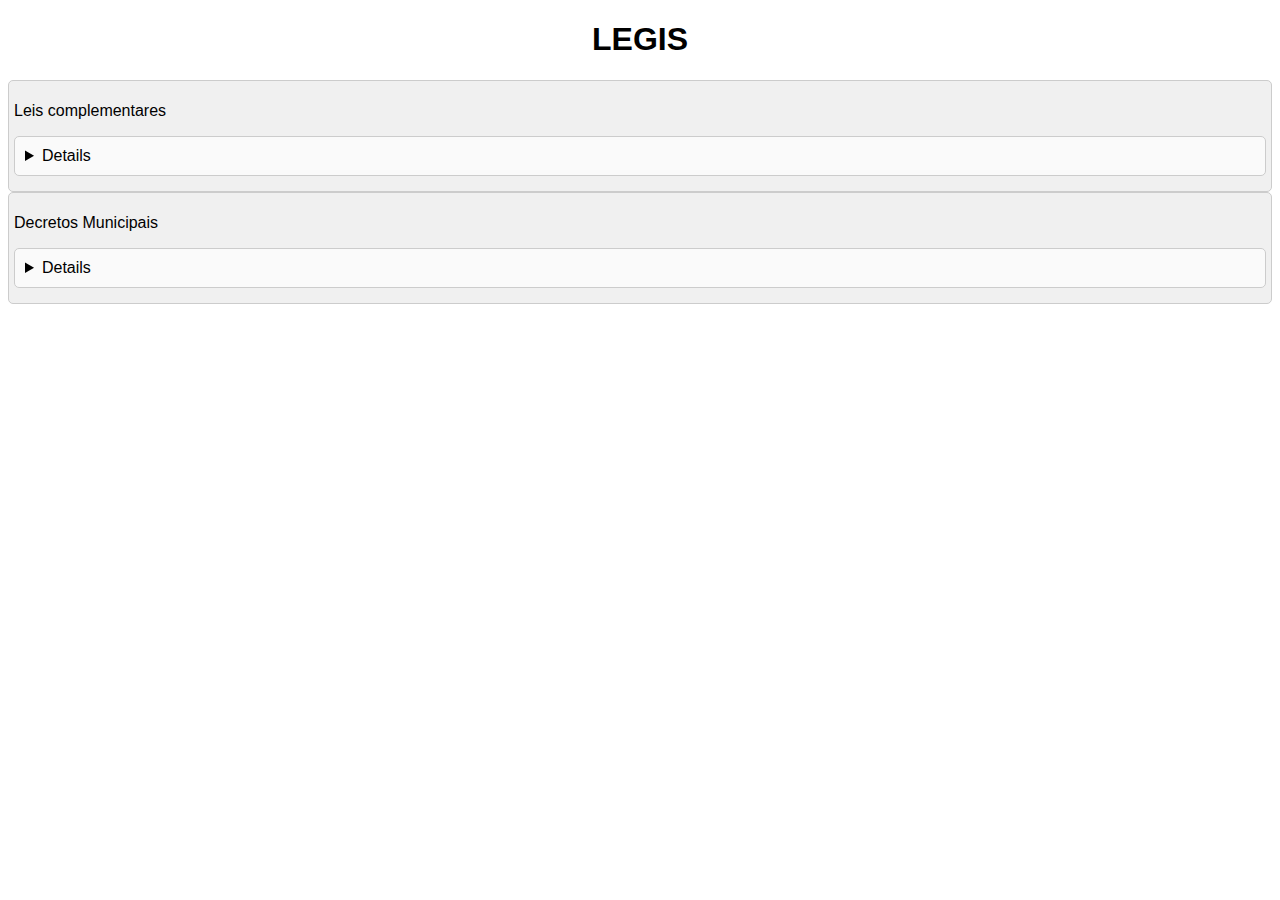
==== index.html @ d37cf083 "Add files via upload" ====
<!DOCTYPE html>
<html lang="pt-br">
<head>
    <meta charset="UTF-8">
    <meta name="viewport" content="width=device-width, initial-scale=1.0">
    <link rel="stylesheet" href="principal.css">
    <title>Legis Wederson</title>
</head>
<body>
    <h1>Legis</h1>
    <summary>
        <p>Leis complementares</p>
        <details>
            <table>
                <thead>
                    <tr>
                        <th>Número</th>
                        <th>Ano</th>
                        <th>Ementa</th>
                        <th>Link</th>
                    </tr>
                </thead>
                <tbody>
                    <tr>
                        <td>22</td>
                        <td>2020</td>
                        <td>Institui o Código Municipal de Posturas de Bom Jardim de Minas-MG.</td>
                        <td><a href="LCM/22/"><input type="button" value="Link"></a></td>
                    </tr>
                </tbody>
            </table>
        </details>
    </summary>

    <summary>
        <p>Decretos Municipais</p>
        <details>
            <table>
                <thead>
                    <tr>
                        <th>Número</th>
                        <th>Ano</th>
                        <th>Ementa</th>
                        <th>Link</th>
                    </tr>
                </thead>
                <tbody>
                    <tr>
                        <td>162</td>
                        <td>2023</td>
                        <td>Regulamenta no município dispositivos de que tratam da liberdade econômica.</td>
                        <td><a href="LM/2023_162/"><input type="button" value="Link"></a></td>
                    </tr>
                </tbody>
            </table>
        </details>
    </summary>
</body>
</html>
---- principal.css ----
body{
    font-family: sans-serif;
}
h1{
    text-align: center;
    text-transform: uppercase;
}
summary {
    cursor: pointer;
    padding: 5px;
    background-color: #f0f0f0;
    border: 1px solid #ccc;
    border-radius: 5px;
}

details > summary::before {
    content: '';
}

details {
    margin: 10px 0;
    padding: 10px;
    border: 1px solid #ccc;
    border-radius: 5px;
    background-color: #fafafa;
}
table{
    border-top: 1px solid black;
    border-bottom: 1px solid black;
    border-collapse: collapse;
    margin: auto;
}
th{
    text-align: center;
    border-top: 1px solid black;
    border-bottom: 1px solid black;
}
td{
    text-align: center;
    border-top: 1px dotted black;
    padding:0px 7px;
}
input[type='button'] {
    color: #fff;
    background-color: green;
    border: 1px solid yellow;
    border-radius: 5px;
    cursor: pointer;
    font-size: 1em;
    margin: 0 0 0 5px;
    padding: 5px 10px;
    text-align: center;
    text-decoration: none;
    text-transform: uppercase;
}
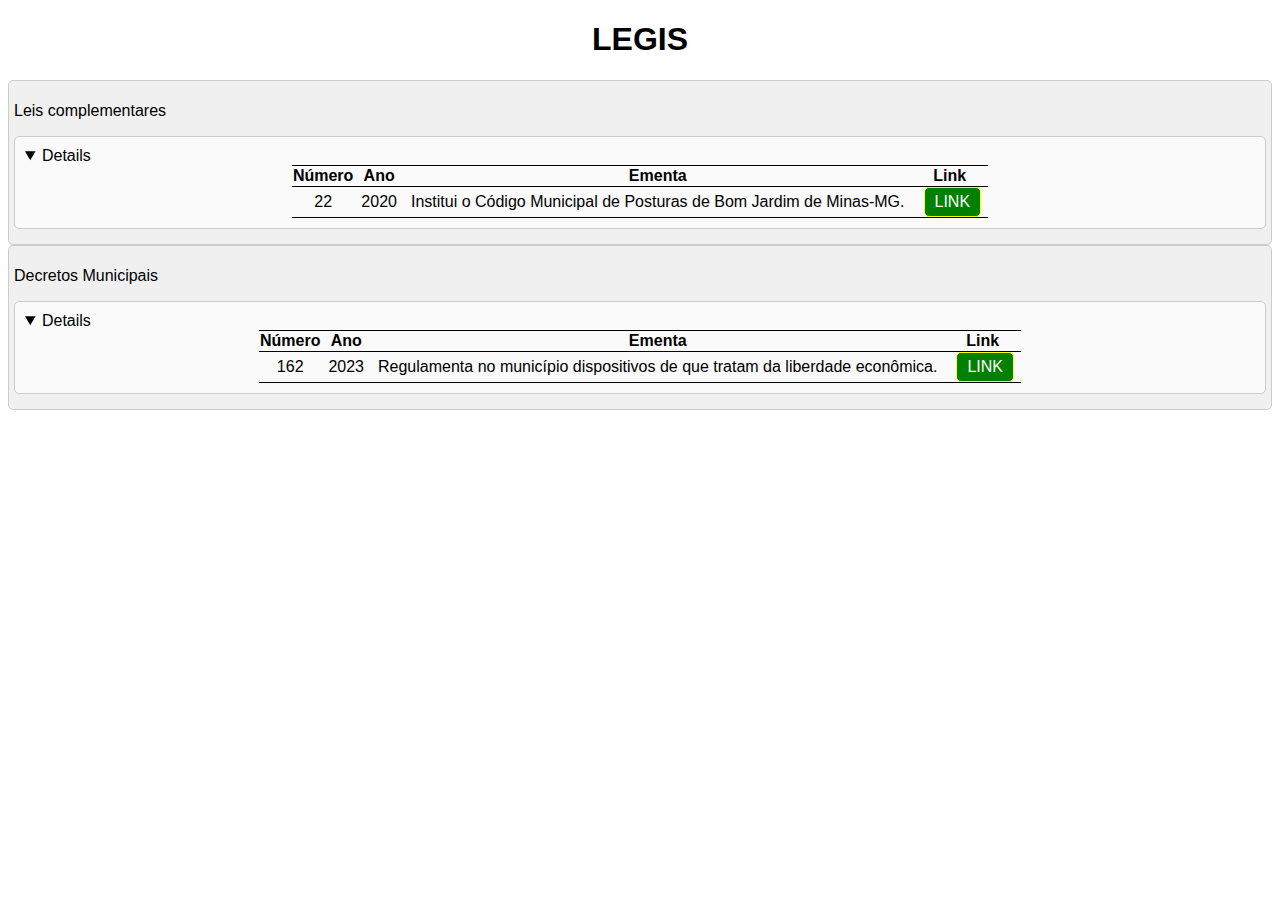
==== commit 41dce13b: "Add files via upload" ====
--- a/index.html
+++ b/index.html
@@ -25,7 +25,7 @@
                         <td>22</td>
                         <td>2020</td>
                         <td>Institui o Código Municipal de Posturas de Bom Jardim de Minas-MG.</td>
-                        <td><a href="LCM/22/"><input type="button" value="Link"></a></td>
+                        <td><a target="_blank" href="LCM/22/"><input type="button" value="Link"></a></td>
                     </tr>
                 </tbody>
             </table>
@@ -49,11 +49,16 @@
                         <td>162</td>
                         <td>2023</td>
                         <td>Regulamenta no município dispositivos de que tratam da liberdade econômica.</td>
-                        <td><a href="LM/2023_162/"><input type="button" value="Link"></a></td>
+                        <td><a target="_blank"  href="LM/2023_162/"><input type="button" value="Link"></a></td>
                     </tr>
                 </tbody>
             </table>
         </details>
     </summary>
+    <script>
+        document.querySelectorAll('details').forEach(detail => {
+            detail.setAttribute('open', true);
+        });
+    </script>
 </body>
 </html>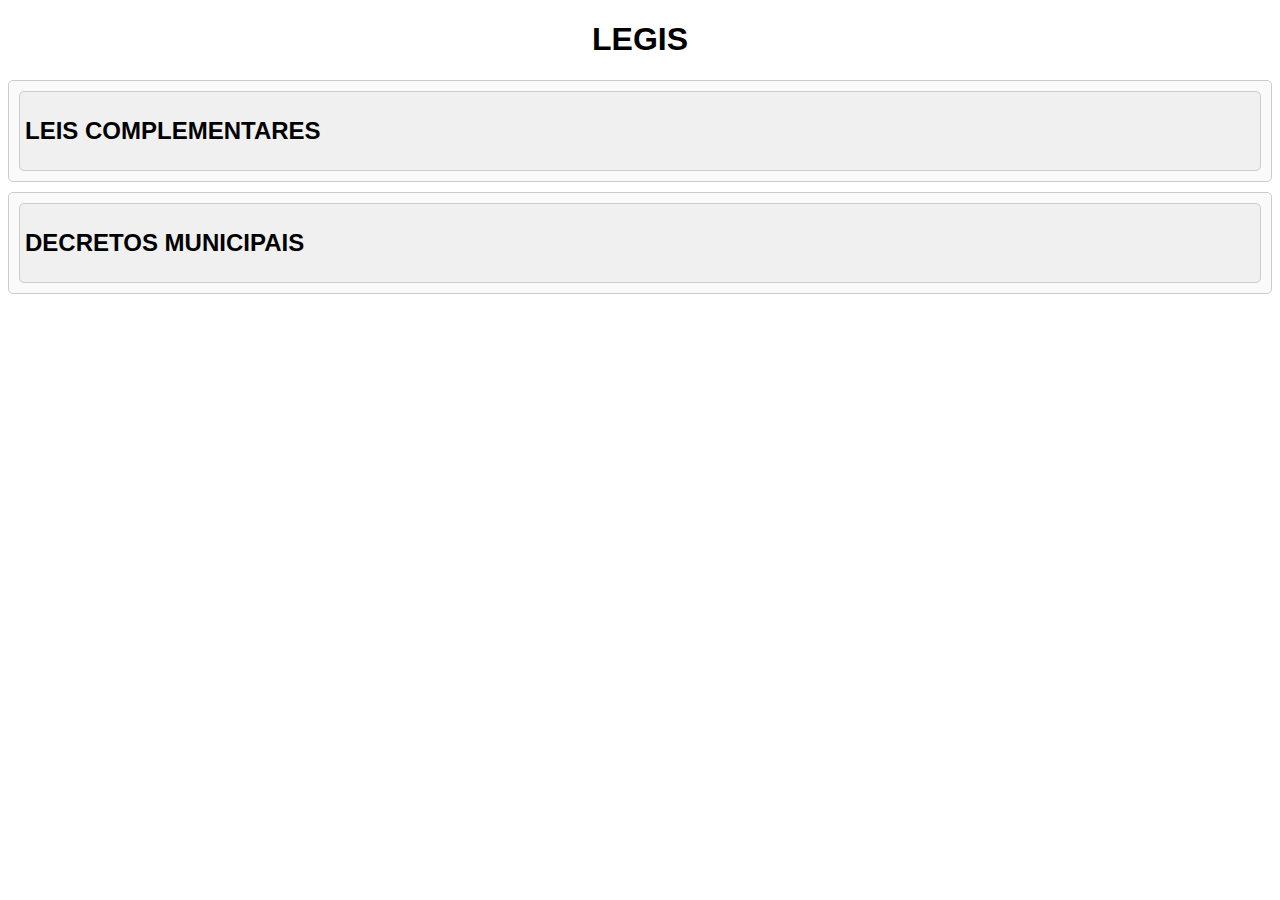
==== commit 2fc3accf: "Add files via upload" ====
--- a/index.html
+++ b/index.html
@@ -8,57 +8,49 @@
 </head>
 <body>
     <h1>Legis</h1>
-    <summary>
-        <p>Leis complementares</p>
-        <details>
-            <table>
-                <thead>
-                    <tr>
-                        <th>Número</th>
-                        <th>Ano</th>
-                        <th>Ementa</th>
-                        <th>Link</th>
-                    </tr>
-                </thead>
-                <tbody>
-                    <tr>
-                        <td>22</td>
-                        <td>2020</td>
-                        <td>Institui o Código Municipal de Posturas de Bom Jardim de Minas-MG.</td>
-                        <td><a target="_blank" href="LCM/22/"><input type="button" value="Link"></a></td>
-                    </tr>
-                </tbody>
-            </table>
-        </details>
-    </summary>
+    <details>
+        <summary><h2>Leis complementares</h2></summary>
+        <table>
+            <thead>
+                <tr>
+                    <th>Número</th>
+                    <th>Ano</th>
+                    <th>Ementa</th>
+                    <th>Link</th>
+                </tr>
+            </thead>
+            <tbody>
+                <tr>
+                    <td>22</td>
+                    <td>2020</td>
+                    <td>Institui o Código Municipal de Posturas de Bom Jardim de Minas-MG.</td>
+                    <td><a target="_blank" href="LCM/22/"><input type="button" value="Link"></a></td>
+                </tr>
+            </tbody>
+        </table>
+    </details>
 
-    <summary>
-        <p>Decretos Municipais</p>
-        <details>
-            <table>
-                <thead>
-                    <tr>
-                        <th>Número</th>
-                        <th>Ano</th>
-                        <th>Ementa</th>
-                        <th>Link</th>
-                    </tr>
-                </thead>
-                <tbody>
-                    <tr>
-                        <td>162</td>
-                        <td>2023</td>
-                        <td>Regulamenta no município dispositivos de que tratam da liberdade econômica.</td>
-                        <td><a target="_blank"  href="LM/2023_162/"><input type="button" value="Link"></a></td>
-                    </tr>
-                </tbody>
-            </table>
-        </details>
-    </summary>
-    <script>
-        document.querySelectorAll('details').forEach(detail => {
-            detail.setAttribute('open', true);
-        });
-    </script>
+    <details>
+        <summary><h2>Decretos Municipais</h2></summary>
+        <table>
+            <thead>
+                <tr>
+                    <th>Número</th>
+                    <th>Ano</th>
+                    <th>Ementa</th>
+                    <th>Link</th>
+                </tr>
+            </thead>
+            <tbody>
+                <tr>
+                    <td>162</td>
+                    <td>2023</td>
+                    <td>Regulamenta no município dispositivos de que tratam da liberdade econômica.</td>
+                    <td><a target="_blank"  href="DM/2023_162/"><input type="button" value="Link"></a></td>
+                </tr>
+            </tbody>
+        </table>
+    </details>
+
 </body>
 </html>--- a/principal.css
+++ b/principal.css
@@ -1,11 +1,22 @@
 body{
     font-family: sans-serif;
 }
-h1{
+h1, h2{
     text-align: center;
     text-transform: uppercase;
 }
+
+details {
+    margin: 10px 0;
+    padding: 10px;
+    border: 1px solid #ccc;
+    border-radius: 5px;
+    background-color: #fafafa;
+}
+
 summary {
+    display: flex;
+    align-items: center;
     cursor: pointer;
     padding: 5px;
     background-color: #f0f0f0;
@@ -17,13 +28,6 @@
     content: '';
 }
 
-details {
-    margin: 10px 0;
-    padding: 10px;
-    border: 1px solid #ccc;
-    border-radius: 5px;
-    background-color: #fafafa;
-}
 table{
     border-top: 1px solid black;
     border-bottom: 1px solid black;
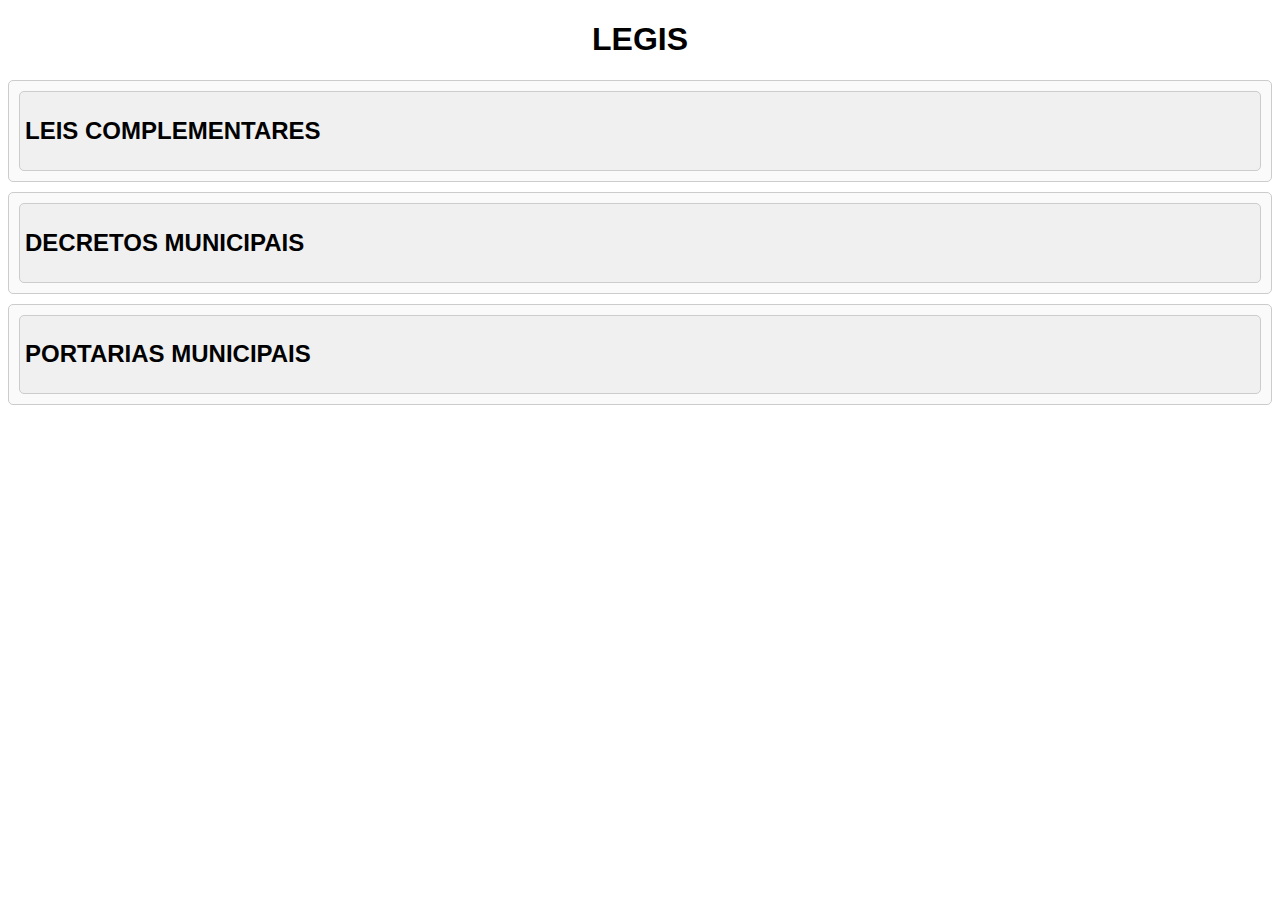
==== commit e3d4a180: "Add files via upload" ====
--- a/index.html
+++ b/index.html
@@ -52,5 +52,27 @@
         </table>
     </details>
 
+    <details>
+        <summary><h2>Portarias Municipais</h2></summary>
+        <table>
+            <thead>
+                <tr>
+                    <th>Número</th>
+                    <th>Ano</th>
+                    <th>Ementa</th>
+                    <th>Link</th>
+                </tr>
+            </thead>
+            <tbody>
+                <tr>
+                    <td>30</td>
+                    <td>2025</td>
+                    <td>Dispõe sobre a nomeação de membros que constituirão a Defesa Civil (COMPEDEC).</td>
+                    <td><a target="_blank"  href="PM/2025_030/"><input type="button" value="Link"></a></td>
+                </tr>
+            </tbody>
+        </table>
+    </details>
+
 </body>
 </html>